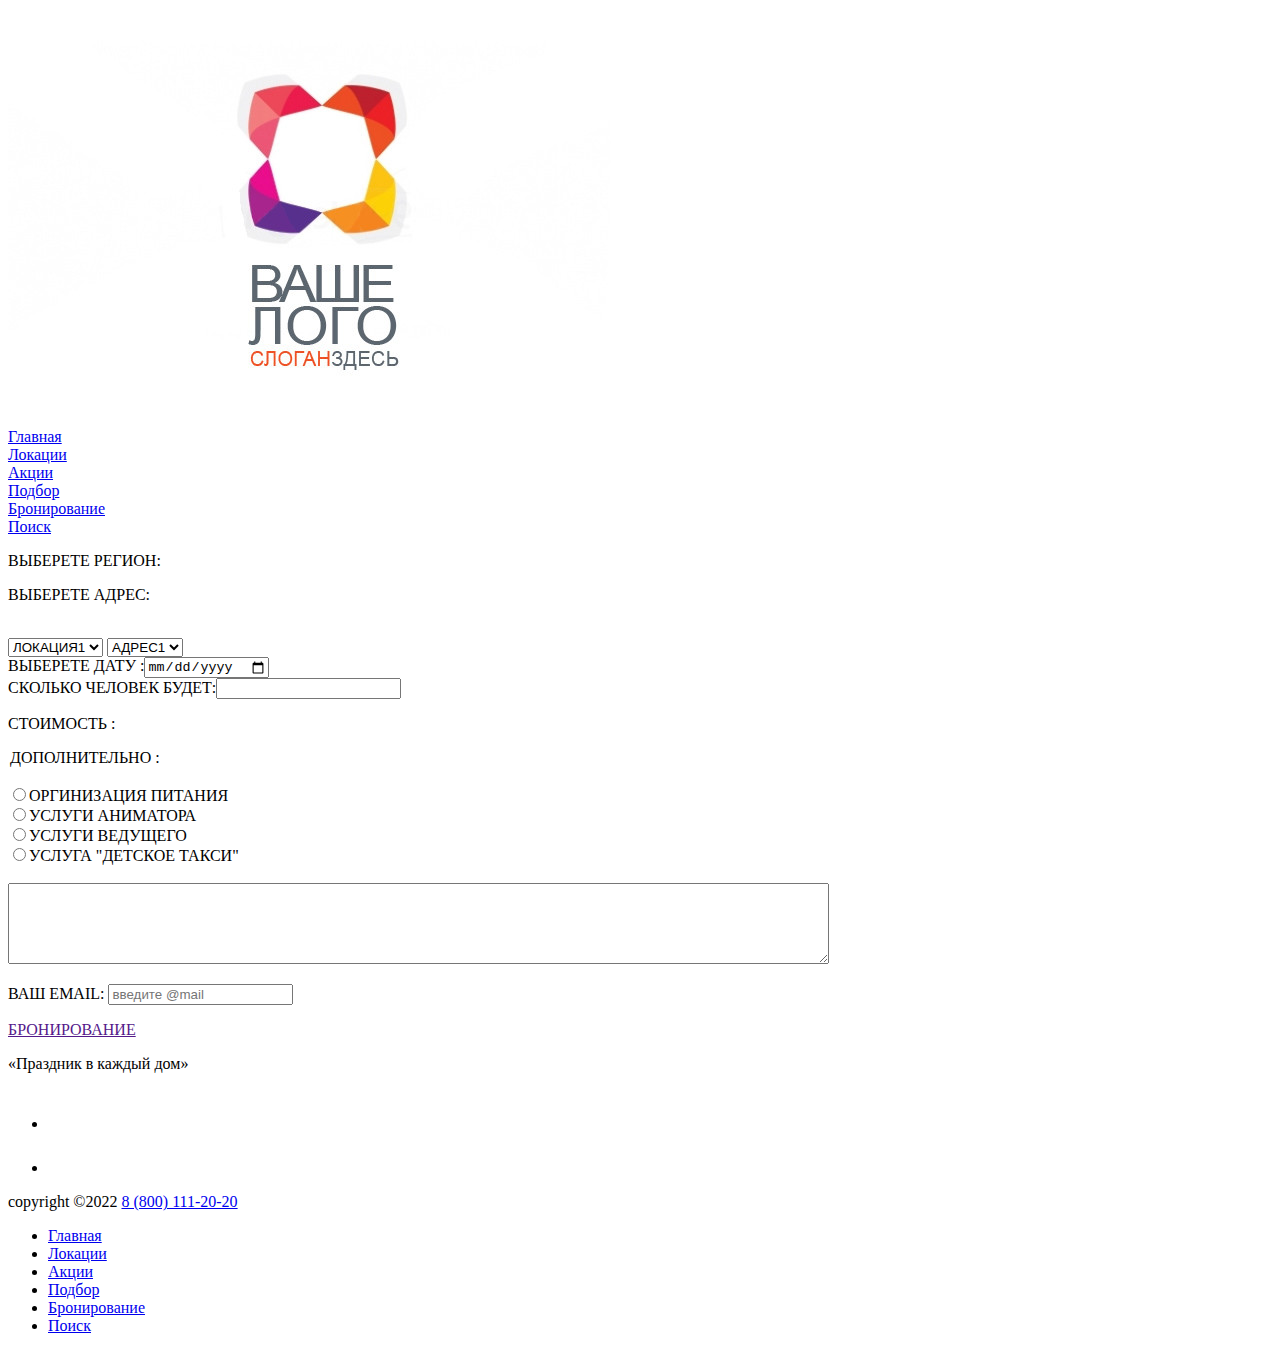
==== booking.html @ c0b4f1bd "Add files via upload" ====
<!DOCTYPE html>
<html lang="en">
<head>
    <meta charset="UTF-8">
    <meta http-equiv="X-UA-Compatible" content="IE=edge">
    <meta name="viewport" content="width=device-width, initial-scale=1.0">
    <link rel="stylesheet" href="css\style.css">
    <script src="JsJq\jquery-3.6.1.min.js"></script>
    <script src="JsJq\JS.js"></script>
    <title>Праздник</title>
</head>
<body>
    <div class="backk">
        <header>
            <div class="container">
                <div>
                    <img class="logot" src="img\logo\3.jpg" alt="111">
                </div>
                <nav>
                  <li class="current"><a href="index.html">Главная</a></li>
                    <li class="current"><a href="seat.html">Локации</a></li>
                    <li class="current"><a href="index.html">Акции</a></li>
                    <li class="current"><a href="search.html">Подбор</a></li>
                    <li class="current"><a href="booking.html">Бронирование</a></li>
                    <li class="current"><a href="№">Поиск</a></li>
                </nav>
            </div>
        </header>

    
    <div class="brone">
        <p class="gorl">ВЫБЕРЕТЕ РЕГИОН:</p><p class="gorl">ВЫБЕРЕТЕ АДРЕС:</p></br>
        <div>
             <select class="regio" name="regg" id="regg">
               <option value="локация1">ЛОКАЦИЯ1</option>
               <option value="локация2">ЛОКАЦИЯ2</option>
               <option value="локация3">ЛОКАЦИЯ3</option>
             </select>
             
             <select class="regio" name="locc" id="locc">
               <option value="локация1">АДРЕС1</option>
               <option value="локация2">АДРЕС2</option>
               <option value="локация3">АДРЕС3</option>
             </select></div>

             ВЫБЕРЕТЕ ДАТУ :<input type="date" name="date" id="date" value="Выберете дату" class="regio"></br>

            СКОЛЬКО ЧЕЛОВЕК БУДЕТ:<input type="number" name="people" id="people" class="razdel"></input></br>

            <p></p>СТОИМОСТЬ : </p>
            
            <legend >ДОПОЛНИТЕЛЬНО :</legend></br>
            <div class="razdelniz">
             <input type="radio" name="foto" id="foto">ОРГИНИЗАЦИЯ ПИТАНИЯ<br>
             <input type="radio" name="rekviz" id="rekviz">УСЛУГИ АНИМАТОРА<br>
             <input type="radio" name="moment" id="moment">УСЛУГИ ВЕДУЩЕГО<br>
             <input type="radio" name="taxi" id="taxi">УСЛУГА "ДЕТСКОЕ ТАКСИ"<br><br>
           </div>
           <textarea name="coment" id="coment" cols="100" rows="5"></textarea>
           <p>ВАШ EMAIL: <input type="email" name="login" value="" placeholder="введите @mail"></p>
           <div class="button"><a class="green goodbutton" href="">БРОНИРОВАНИЕ</a></div>
        </div></form> 
       



    
        <footer>
          <div class="footerin">
            <p>«Праздник в каждый дом»</p>
            <ul class="linkicon">
                <li><a href="locatuon.html"><svg xmlns="http://www.w3.org/2000/svg" width="40" height="40" fill="white" class="bi bi-newspaper" viewBox="0 0 16 16">
                    <path d="M0 2.5A1.5 1.5 0 0 1 1.5 1h11A1.5 1.5 0 0 1 14 2.5v10.528c0 .3-.05.654-.238.972h.738a.5.5 0 0 0 .5-.5v-9a.5.5 0 0 1 1 0v9a1.5 1.5 0 0 1-1.5 1.5H1.497A1.497 1.497 0 0 1 0 13.5v-11zM12 14c.37 0 .654-.211.853-.441.092-.106.147-.279.147-.531V2.5a.5.5 0 0 0-.5-.5h-11a.5.5 0 0 0-.5.5v11c0 .278.223.5.497.5H12z"/>
                    <path d="M2 3h10v2H2V3zm0 3h4v3H2V6zm0 4h4v1H2v-1zm0 2h4v1H2v-1zm5-6h2v1H7V6zm3 0h2v1h-2V6zM7 8h2v1H7V8zm3 0h2v1h-2V8zm-3 2h2v1H7v-1zm3 0h2v1h-2v-1zm-3 2h2v1H7v-1zm3 0h2v1h-2v-1z"/>
                  </svg></i></a></li>
            <li><a href="#"><svg xmlns="http://www.w3.org/2000/svg" width="40" height="40" fill="white" class="bi bi-person-lines-fill" viewBox="0 0 16 16">
                <path d="M6 8a3 3 0 1 0 0-6 3 3 0 0 0 0 6zm-5 6s-1 0-1-1 1-4 6-4 6 3 6 4-1 1-1 1H1zM11 3.5a.5.5 0 0 1 .5-.5h4a.5.5 0 0 1 0 1h-4a.5.5 0 0 1-.5-.5zm.5 2.5a.5.5 0 0 0 0 1h4a.5.5 0 0 0 0-1h-4zm2 3a.5.5 0 0 0 0 1h2a.5.5 0 0 0 0-1h-2zm0 3a.5.5 0 0 0 0 1h2a.5.5 0 0 0 0-1h-2z"/>
              </svg></i></a></li>
                       
                    </ul>
            </div>
            <div class="copyright">
            <p>copyright ©2022 <a href="#">8 (800) 111-20-20</a> </p>
            <div class="footermenu">
            <ul class="f-menu">
              <li class="current"><a href="index.html">Главная</a></li>
              <li class="current"><a href="seat.html">Локации</a></li>
              <li class="current"><a href="index.html">Акции</a></li>
              <li class="current"><a href="search.html">Подбор</a></li>
              <li class="current"><a href="booking.html">Бронирование</a></li>
              <li class="current"><a href="№">Поиск</a></li>
            </ul>
            </div>
            </div>
          
            </footer></div>
</body>
</html>
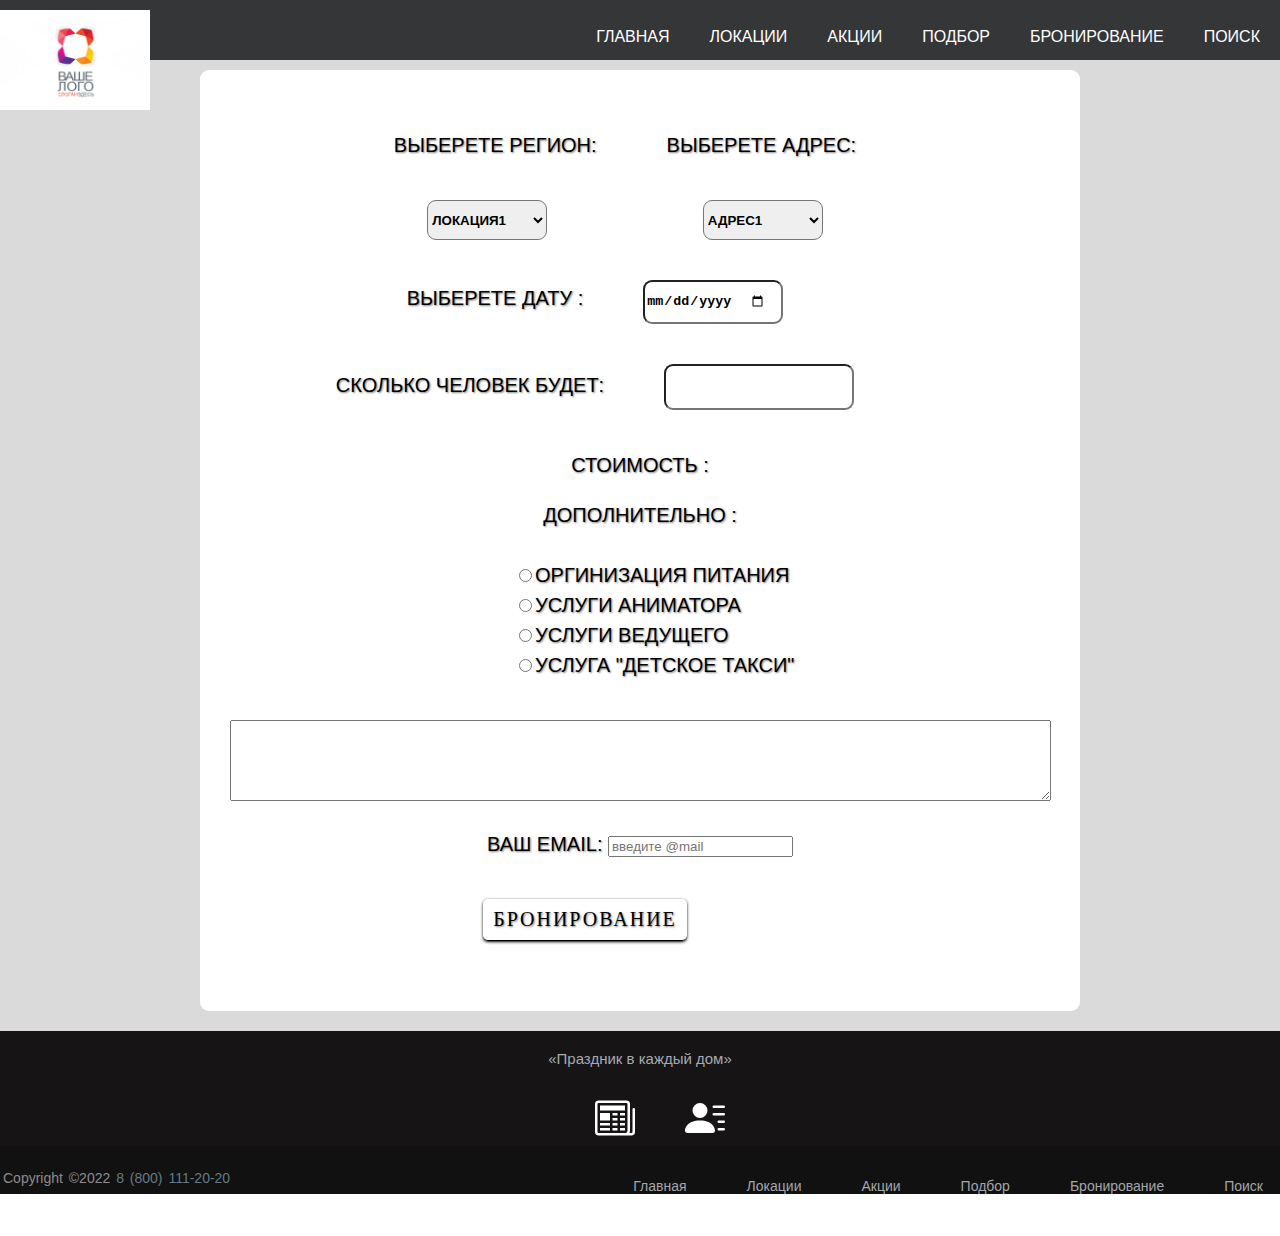
==== commit 5cfd2459: "Update booking.html" ====
--- a/booking.html
+++ b/booking.html
@@ -4,9 +4,9 @@
     <meta charset="UTF-8">
     <meta http-equiv="X-UA-Compatible" content="IE=edge">
     <meta name="viewport" content="width=device-width, initial-scale=1.0">
-    <link rel="stylesheet" href="css\style.css">
-    <script src="JsJq\jquery-3.6.1.min.js"></script>
-    <script src="JsJq\JS.js"></script>
+    <link rel="stylesheet" href="style.css">
+    <script src="jquery-3.6.1.min.js"></script>
+    <script src="JS.js"></script>
     <title>Праздник</title>
 </head>
 <body>
@@ -95,4 +95,4 @@
           
             </footer></div>
 </body>
-</html>+</html>
--- a/style.css
+++ b/style.css
@@ -0,0 +1,356 @@
+html,
+body {
+    background-color: #ffffff;
+   margin: auto;
+}
+body {
+    font-family: 'Lucida Sans', 'Lucida Sans Regular', 'Lucida Grande', 'Lucida Sans Unicode', Geneva, Verdana, sans-serif;
+    font-size: 20px;
+    color: rgb(0, 0, 0);
+    line-height: 150%;
+    background-color: rgb(255, 255, 255);
+}
+h1 {
+    margin-bottom: 5px;
+    font-size: 20px;
+    font-family: Cambria, Cochin, Georgia, Times, 'Times New Roman', serif;
+    padding-left: 20px;
+    padding-right: 20px;
+}
+#container {
+    width: 100%;
+    
+    align-content: left;
+    margin-left: 9%;
+    margin-right: 10px;
+    
+}
+div.slidebox {
+    background-color: #ffffff;
+    width: 550px;
+    height: 250px;
+    position: relative;
+    float: left;
+    margin-right: 2px;
+    margin-left: 2px;
+    margin-bottom: 2px;
+    overflow: hidden;
+    border: 2px solid rgb(0, 0, 0);
+    border-radius: 9px;
+    
+}
+
+div.slidebox img {
+    position: absolute;
+    z-index: 2;
+    width: 550px;
+    height: 250px;
+}
+div.slidebox div.content {
+    position: center;
+    z-index: 2;
+   padding: 10px;
+}
+.button {
+    width: 600px;
+
+}
+.sum {
+   text-align: end;
+    text-align: center;
+    
+}
+.goodbutton, .goodbutton:visited {
+    display: inline-block;
+    padding: 5px 10px 6px;
+    color: rgb(0, 0, 0);
+    text-decoration: none;
+    box-shadow: 0 1px 3px #000;
+    border-bottom: 1px solid rgb(0, 0, 0);
+    position: relative;
+    cursor: pointer;
+    border-radius: 5px; 
+    min-width: 120px;
+    text-align: center;
+    margin: 20px 50px 50px 180px;
+    letter-spacing: 2px;
+    font-family: Cambria, Cochin, Georgia, Times, 'Times New Roman', serif;
+}
+.goodbutton:hover {
+    background-color: #000;
+    color: #ccc;
+}
+.goodbutton:active {
+    top: 1px
+}
+.green.goodbutton, .green.goodbutton:visited {
+    background-color: rgb(255, 255, 255);
+    color: black;
+}
+.green.goodbutton, .green.goodbutton:hover {
+    background-color: rgba(0, 0, 0, 0.413);
+    color: #fff;
+}
+.jpegi {
+  margin-bottom: 25px;
+}
+   
+/*index header*/
+header {
+    background: #353637;
+    color: #fff;
+    padding-top: 10px;
+    min-height: 50px;
+    margin-bottom: 4px;
+}
+header a {
+    color: #fff;
+    text-decoration: none;
+    text-transform: uppercase;
+    font-size: 16px;
+}
+header li {
+    float: left;
+    display: inline;
+    padding: 0 20px 0 20px;    
+   }
+   .container > div {
+       float: left;
+   }
+   .container > div > h1 {
+       margin: 0;
+   }
+   header nav {
+       float: right;
+       margin-top: 10px;
+   }
+   header a:hover {
+       color: #ccc;
+       font-weight: bold;
+   }
+img {
+    height: 100px;
+    width: 150px;
+}
+
+
+
+/*index
+*/
+.target {
+  margin: 10px 180px 0 180px;
+  text-align: center;
+  text-shadow: 1px 1px 2px rgb(126, 126, 126);
+  background-color: #fff;
+  padding: 10px 20px 10px 20px;
+  border-radius: 7px;
+  
+}
+/*.deviz {
+  margin: 20px 200px 20px 200px;
+  text-align: center;
+  text-shadow: 1px 1px 2px rgb(126, 126, 126);
+  background-color: #fff;
+  padding: 50px 20px 50px 20px;
+  border-radius: 7px;
+}*/
+.backk {
+  background-color: #dadada;
+}
+.otac {
+    /*margin: 5px 10px 10px 10px;*/
+    background-color: rgb(255, 255, 204);
+    border-radius: 6px;
+    padding: 10px 20px 20px 20px;
+    /*text-align: center;*/
+}
+.proimg {
+    width: 150px;
+    height: 150px;
+    
+}
+
+
+/*booking*/
+.brone {
+  margin: 10px 200px 20px 200px;
+  text-align: center;
+  text-shadow: 1px 1px 2px rgb(126, 126, 126);
+  background-color: #fff;
+  padding: 50px 20px 20px 20px;
+  border-radius: 9px;
+}
+.gorl {
+  display: inline-flex;
+  margin:  10px 50px 20px 20px ;
+  align-items: left;
+  
+
+}
+.regio {
+  display: inline;
+  margin:  20px 90px 20px 60px ;
+  align-items: left;
+  height: 40px;
+  min-width: 120px;
+  border-radius: 9px;
+  font-weight: bold
+}
+#people {
+  min-width: 100px;
+  border-radius: 9px;
+  height: 40px;
+  padding-right: 5px;
+    display: inline;
+    margin:  20px 90px 20px 60px ;
+    font-weight: bold
+}
+#date {
+  min-width: 120px;
+  border-radius: 9px;
+  height: 40px;
+  padding-right: 15px;
+    display: inline;
+    margin:  20px 90px 20px 60px ;
+    font-weight: bold
+} 
+.razdel {
+  margin: 0 0 15px 0;
+}
+.razdelniz {
+  margin: 0 0 10px 35%;
+  text-align: left;
+}
+/*
+#subsub {
+  min-width: 260px;
+  min-height: 50px;
+  border-radius: 9px;
+  border: #fff;
+  font-size: large;
+  box-shadow: 5px 5px 5px #000 ;
+  background-color: #8f8c8c;
+*/
+/*#done {
+    min-width: 300px;
+    min-height: 40px;
+    font-size: x-large;
+    border-radius: 9px;
+    font-weight: bold;
+}
+*/
+/*VOTE*/
+.containerb {
+  position: relative;
+  width: 50%;
+}
+.containerb img {
+  width: 100%;
+  height: auto;
+}
+.containerb .btn {
+  position: absolute;
+  top: 50%;
+  left: 50%;
+  transform: translate(-50%, -50%);
+  -ms-transform: translate(-50%, -50%);
+  background-color: #555;
+  color: white;
+  font-size: 16px;
+  padding: 12px 24px;
+  border: none;
+  cursor: pointer;
+  border-radius: 5px;
+}
+.containerb .btn:hover {
+  background-color: black;
+}
+.butn {
+  margin: 100% 0 0 0;
+
+}
+/*FOOTER */
+  
+  footer {
+	bottom: 0;
+	left: 0;
+	right: 0;
+	background: #161414;
+	height: auto;
+	width: 100%;
+	padding-top: 5px;
+	color: #8f8c8c;
+    margin-top: 10px;
+  }
+  .footerin {
+	display: flex;
+	align-items: center;
+	justify-content: center;
+	flex-direction: column;
+	text-align: center;
+  }
+  .footerin h3 {
+	font-size: rem;
+	font-weight: 300;
+	text-transform: capitalize;
+	line-height: 1rem;
+  }
+  .footerin p {
+	max-width: 500px;
+	margin: 8px auto;
+	line-height: 30px;
+	font-size: 15px;
+	color: #a6abb3;
+  }
+  .linkicon {
+	list-style: none;
+	display: flex;
+	margin: 1rem 0 0 0;
+  }
+  .linkicon li {
+	margin: 0 25px;
+  }
+  .copyright {
+	background: #121111;
+	width: 1320px;
+	padding: 3px;
+	padding-bottom: 45px;
+	text-align: right;
+  }
+  .copyright p{
+  float: left;
+	font-size: 14px;
+	word-spacing: 2px;
+	text-transform: capitalize;
+  }
+  .copyright p a {
+	color: #627b85;
+	font-size: 14px;
+	text-decoration: none;
+  }
+  .copyright span{
+	text-transform: uppercase;
+	opacity: .4;
+	font-weight: 200;
+  }
+  .footermenu {
+	float: right;
+  
+  }
+  .footermenu ul{
+	display: flex;
+  }
+  .footermenu ul li{
+  padding-right: 60px;
+  display: block;
+  padding-bottom: 15px;
+  }
+  .footermenu ul li a {
+	color: #a3a6ab;
+	text-decoration: none;
+	font-size: 14px;
+  }
+  .footermenu ul li a:hover {
+	color: #ffffff;
+  }
+	 
